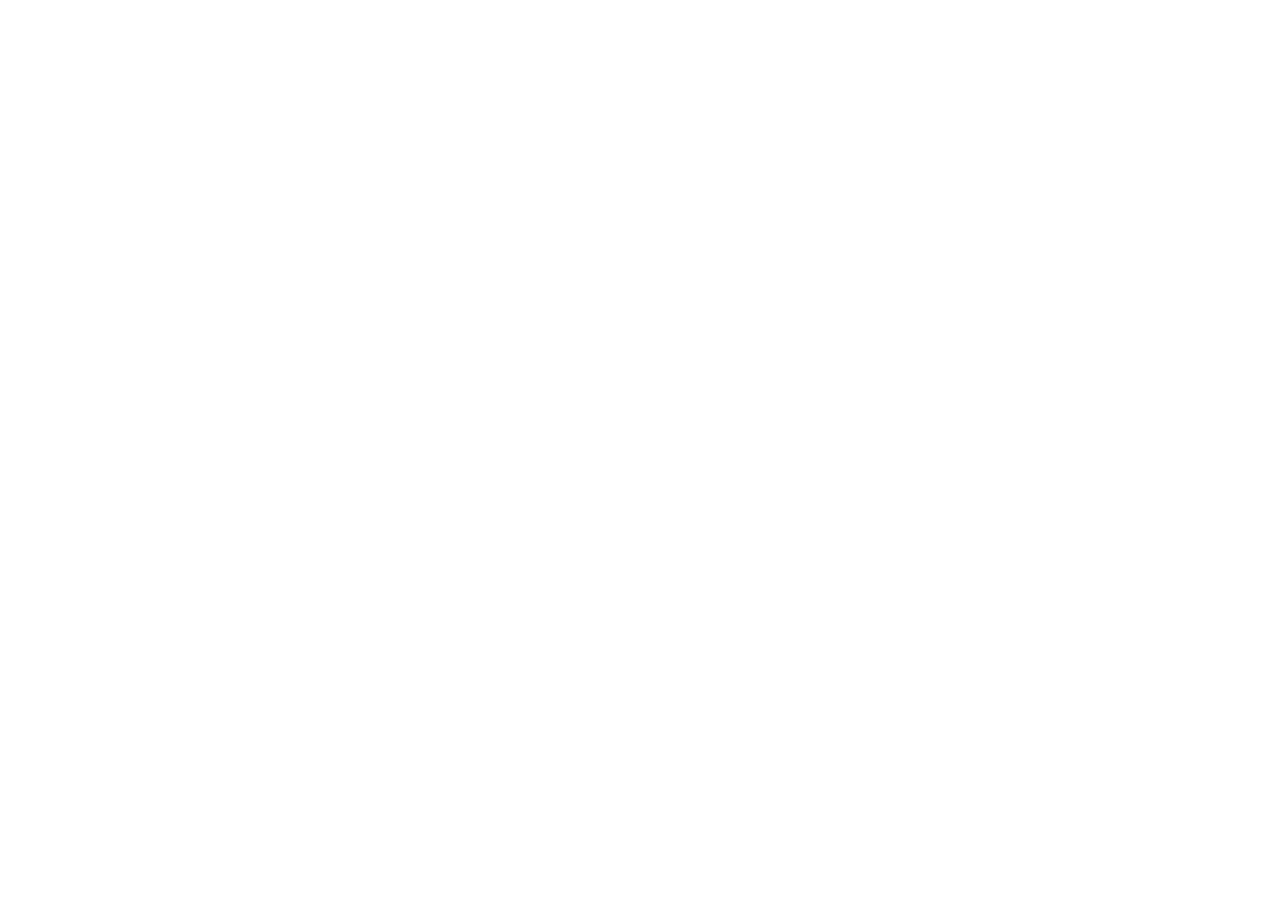
==== index.html @ 5fe295de "test" ====
<!DOCTYPE html>
<html lang="fr">
<head>
    <meta charset="UTF-8">
    <meta name="viewport" content="width=device-width, initial-scale=1.0">
    <title>Fribourg</title>
    <link rel="stylesheet" href="style.css">
</head>
<body>
    <header>
        <nav>
            
        </nav>
    </header>
    
</body>
</html>
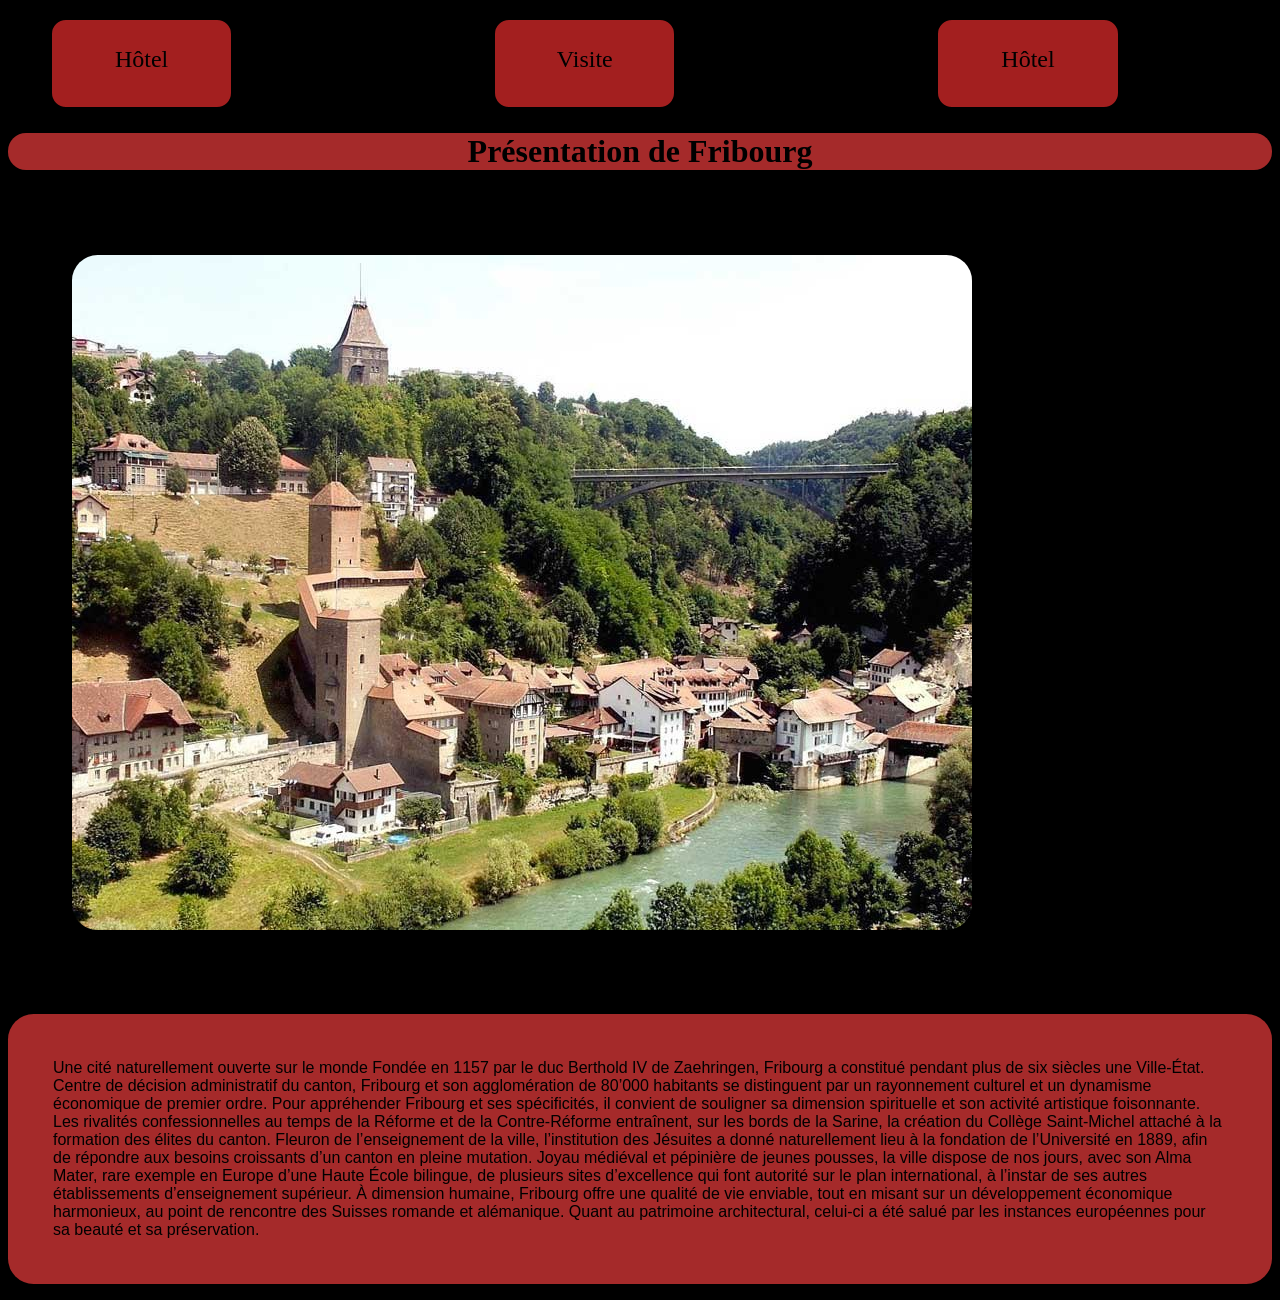
==== commit c469ee57: "Hotel" ====
--- a/index.html
+++ b/index.html
@@ -5,13 +5,41 @@
     <meta name="viewport" content="width=device-width, initial-scale=1.0">
     <title>Fribourg</title>
     <link rel="stylesheet" href="style.css">
+    <link rel="icon" href="drapeau.webp">
 </head>
 <body>
     <header>
         <nav>
-            
+            <ul>
+                <li>
+                    <a href="HTML/hotel.html">Hôtel</a>
+                </li>
+                <li>
+                    <a href="">Visite</a>
+                </li>
+                <li>
+                    <a href="">Hôtel</a>
+                </li>
+            </ul>
         </nav>
     </header>
+    <main>
+        <h1>Présentation de Fribourg</h1>
+        <img src="images/pont.jpg" alt="pont" class="image-pont">
+        <p class="p">
+            Une cité naturellement ouverte sur le monde
+            Fondée en 1157 par le duc Berthold IV de Zaehringen, Fribourg a constitué pendant plus de six siècles une Ville-État. Centre de décision administratif du canton, Fribourg et son agglomération de 80’000 habitants se distinguent par un rayonnement culturel et un dynamisme économique de premier ordre.
+
+            Pour appréhender Fribourg et ses spécificités, il convient de souligner sa dimension spirituelle et son activité artistique foisonnante. Les rivalités confessionnelles au temps de la Réforme et de la Contre-Réforme entraînent, sur les bords de la Sarine, la création du Collège Saint-Michel attaché à la formation des élites du canton. Fleuron de l’enseignement de la ville, l’institution des Jésuites a donné naturellement lieu à la fondation de l’Université en 1889, afin de répondre aux besoins croissants d’un canton en pleine mutation.
+
+            Joyau médiéval et pépinière de jeunes pousses, la ville dispose de nos jours, avec son Alma Mater, rare exemple en Europe d’une Haute École bilingue, de plusieurs sites d’excellence qui font autorité sur le plan international, à l’instar de ses autres établissements d’enseignement supérieur.
+
+            À dimension humaine, Fribourg offre une qualité de vie enviable, tout en misant sur un développement économique harmonieux, au point de rencontre des Suisses romande et alémanique.
+
+            Quant au patrimoine architectural, celui-ci a été salué par les instances européennes pour sa beauté et sa préservation.
+        </p>
+        
+    </main>
     
 </body>
 </html>
--- a/style.css
+++ b/style.css
@@ -0,0 +1,72 @@
+body{
+    background-color: black;
+}
+
+h1{
+    text-align: center;
+    background-color: brown;
+    border-radius: 2vh;
+}
+ul{
+    display: flex;
+    flex-direction: row;
+    list-style-type: none;
+    gap: 20vw; 
+}
+
+a{
+    display: flex;
+    flex-direction: column;
+    font-size: x-large;
+    align-items: center;
+    height: 4vh;
+    width: 10vw;
+    background-color: rgb(163, 31, 31);
+    border: 0.5vh solid black;
+    border-radius: 2vh;
+    color: black;
+    text-decoration: none;
+    padding: 2vw;
+}
+
+a:hover{
+    background-color: rgb(80, 6, 6);
+    text-decoration: none;
+    color: aliceblue;
+    cursor: pointer;
+}
+
+.p{
+    padding: 5vh;
+    background-color: brown;
+    border-radius: 2vw;
+    font-family: 'Franklin Gothic Medium', 'Arial Narrow', Arial, sans-serif;
+}
+article{
+    display: flex;
+    justify-content: center;
+    gap: 10vw;
+    padding: 5vh;
+    padding: 5vw;
+    border: 1vh solid black;
+    border-radius: 2vw;
+    background-color: brown;
+    text-align: center;
+    margin: 2vh;
+}
+
+article:hover{
+    background-color: rgb(143, 16, 16);
+}
+
+.image {
+    display: flex;
+    border-radius: 2vw;
+    border: 0.8vh solid black;
+    width: 25vw;
+}
+
+.image-pont{
+    border-radius: 2vw;
+    margin: 5vw;
+}
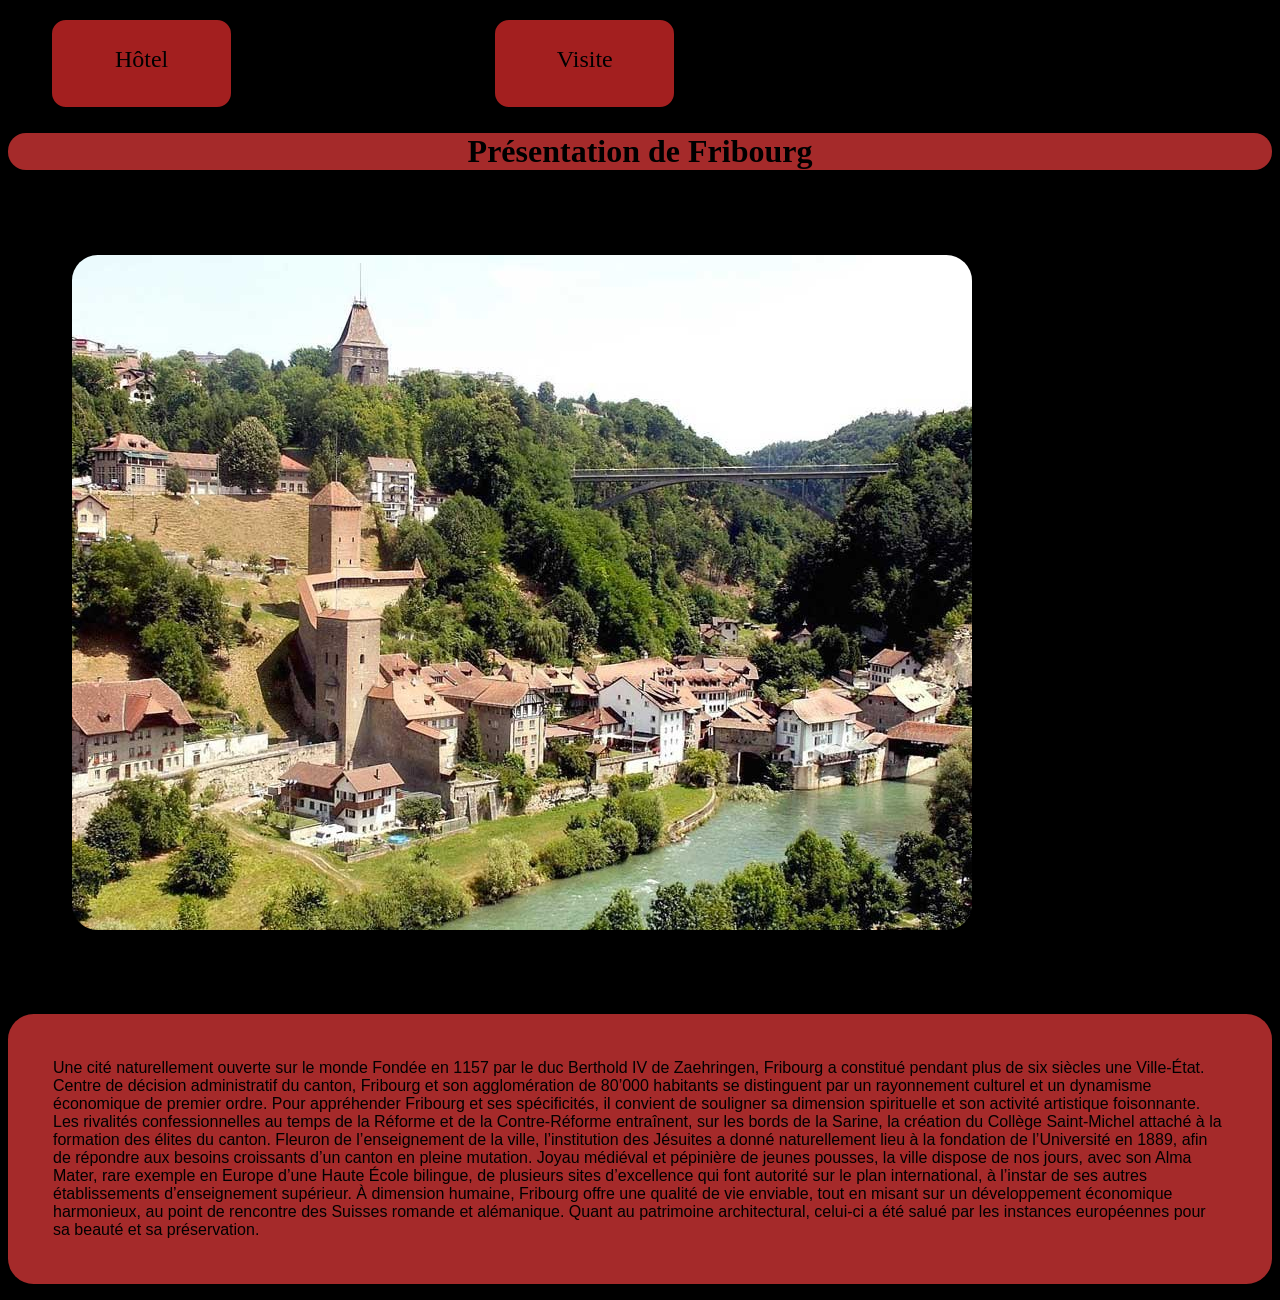
==== commit bdaaa162: "ReadMe Update" ====
--- a/index.html
+++ b/index.html
@@ -5,7 +5,7 @@
     <meta name="viewport" content="width=device-width, initial-scale=1.0">
     <title>Fribourg</title>
     <link rel="stylesheet" href="style.css">
-    <link rel="icon" href="drapeau.webp">
+    <link rel="icon" href="images/drapeau.webp">
 </head>
 <body>
     <header>
@@ -16,9 +16,6 @@
                 </li>
                 <li>
                     <a href="">Visite</a>
-                </li>
-                <li>
-                    <a href="">Hôtel</a>
                 </li>
             </ul>
         </nav>
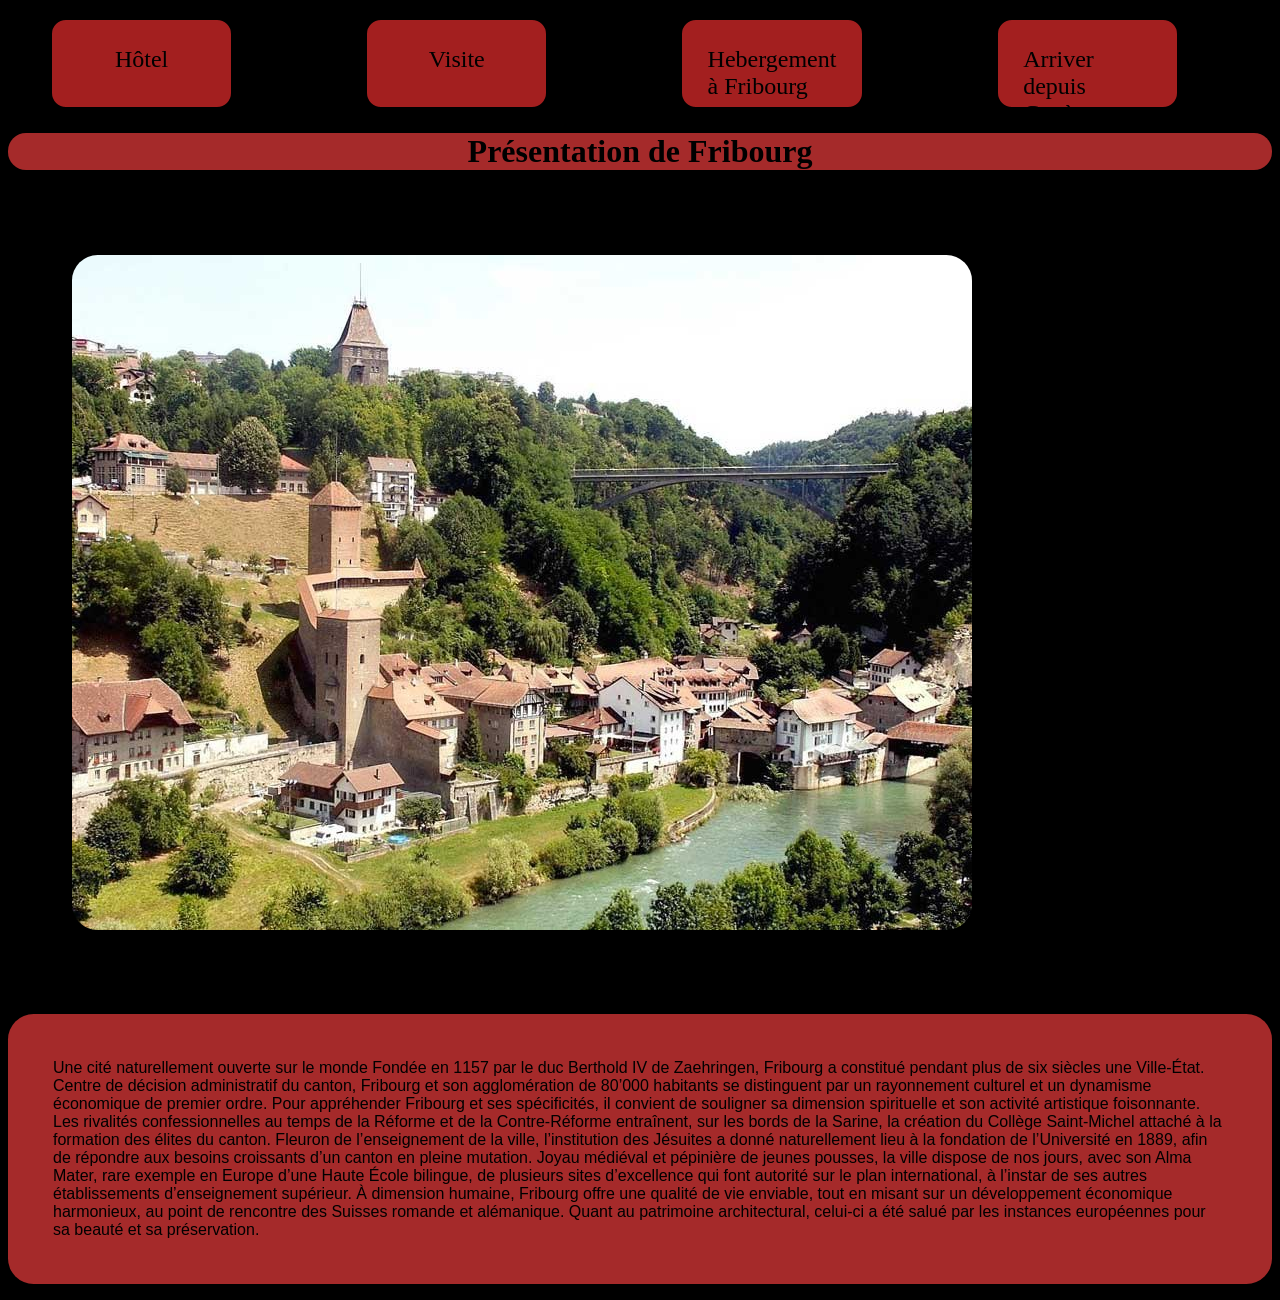
==== commit a6f7324e: "Création de la base de hebergement avec 1 hebergement(avec photo) + ajout du style dans le css + ajo" ====
--- a/index.html
+++ b/index.html
@@ -16,6 +16,12 @@
                 </li>
                 <li>
                     <a href="">Visite</a>
+                </li>
+                <li>
+                    <a href="HTML/hebergements.html">Hebergement à Fribourg</a>
+                </li>
+                <li>
+                    <a href="HTML/acces.html">Arriver depuis Genève</a>
                 </li>
             </ul>
         </nav>
--- a/style.css
+++ b/style.css
@@ -11,7 +11,7 @@
     display: flex;
     flex-direction: row;
     list-style-type: none;
-    gap: 20vw; 
+    gap: 10vw; 
 }
 
 a{
@@ -70,3 +70,21 @@
     border-radius: 2vw;
     margin: 5vw;
 }
+
+
+
+
+.hebergements{
+    background-color: rgb(24, 24, 24);
+    padding: 3vh;
+    border-radius: 20px;
+}
+
+.hebergements img{
+    border-radius: 20px;
+    display: inline-block;
+}
+
+.hebergements h2{
+    color: white;
+}
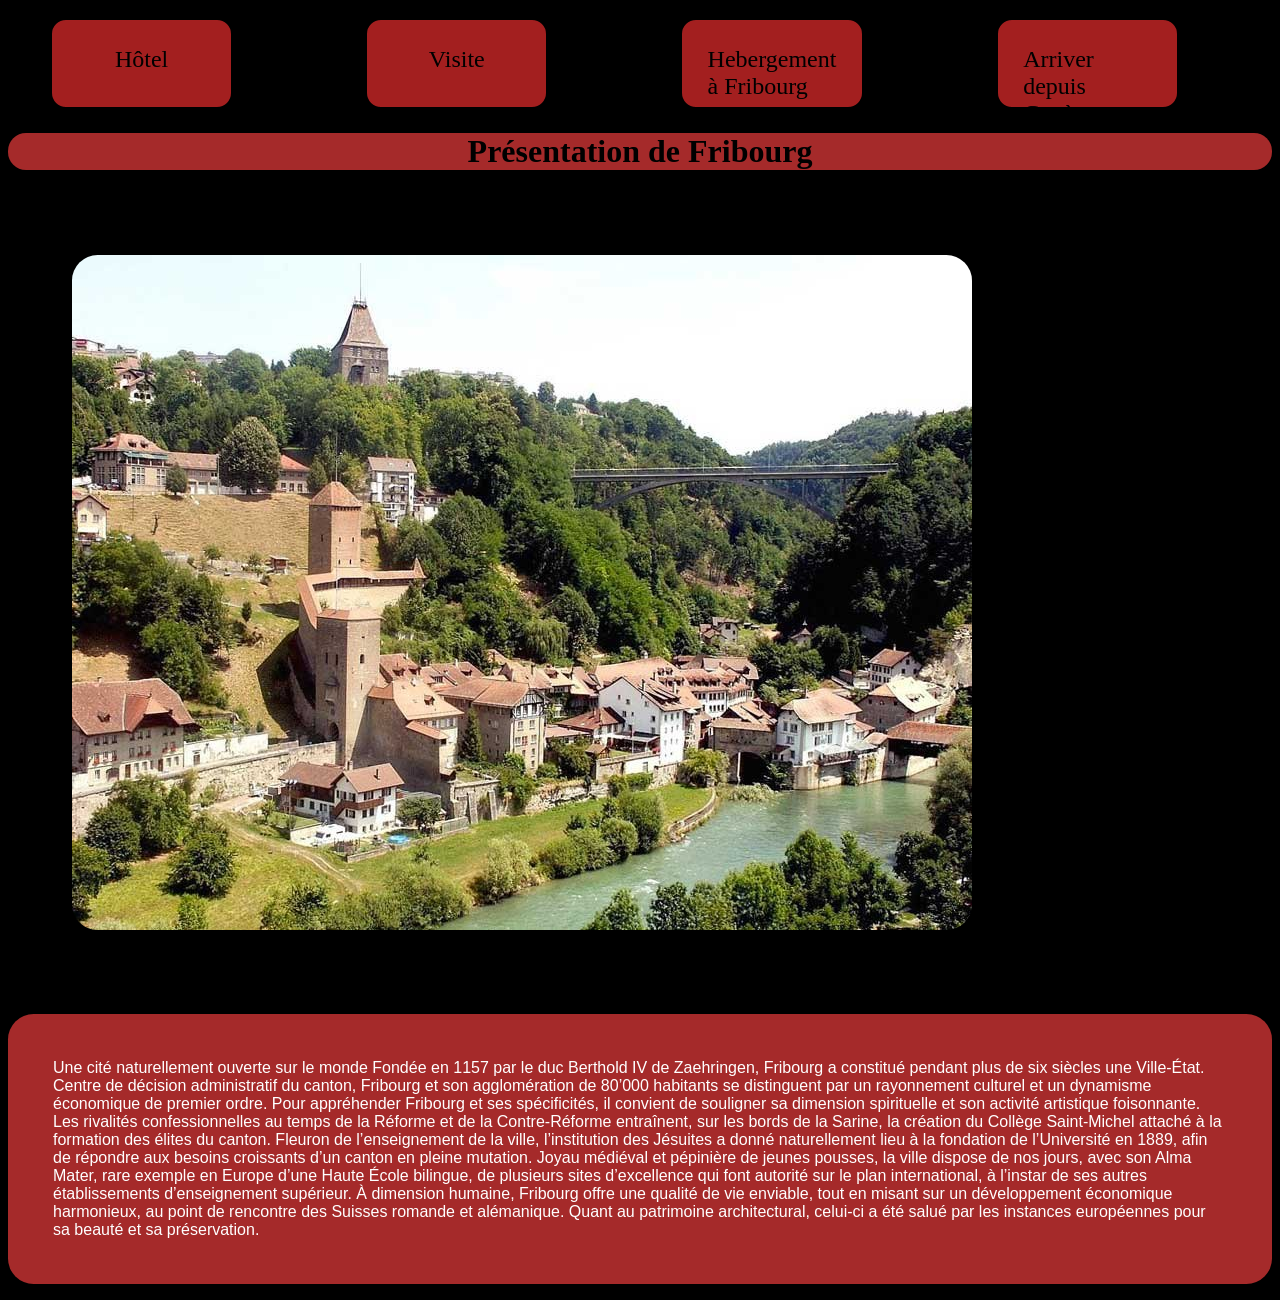
==== commit 0f2b715a: "Ajout des 3 autres hebergement avec leurs images. Et description + Adaptation du CSS" ====
--- a/index.html
+++ b/index.html
@@ -12,16 +12,16 @@
         <nav>
             <ul>
                 <li>
-                    <a href="HTML/hotel.html">Hôtel</a>
+                    <a href="HTML/hotel.html" class="boutons">Hôtel</a>
                 </li>
                 <li>
-                    <a href="">Visite</a>
+                    <a href=""  class="boutons">Visite</a>
                 </li>
                 <li>
-                    <a href="HTML/hebergements.html">Hebergement à Fribourg</a>
+                    <a href="HTML/hebergements.html"  class="boutons">Hebergement à Fribourg</a>
                 </li>
                 <li>
-                    <a href="HTML/acces.html">Arriver depuis Genève</a>
+                    <a href="HTML/acces.html"  class="boutons">Arriver depuis Genève</a>
                 </li>
             </ul>
         </nav>
--- a/style.css
+++ b/style.css
@@ -14,7 +14,7 @@
     gap: 10vw; 
 }
 
-a{
+.boutons{
     display: flex;
     flex-direction: column;
     font-size: x-large;
@@ -29,7 +29,7 @@
     padding: 2vw;
 }
 
-a:hover{
+.boutons:hover{
     background-color: rgb(80, 6, 6);
     text-decoration: none;
     color: aliceblue;
@@ -78,6 +78,8 @@
     background-color: rgb(24, 24, 24);
     padding: 3vh;
     border-radius: 20px;
+
+    margin-bottom: 5vh;
 }
 
 .hebergements img{
@@ -87,4 +89,8 @@
 
 .hebergements h2{
     color: white;
+}
+
+.hebergements a, p{
+    color: white;
 }
